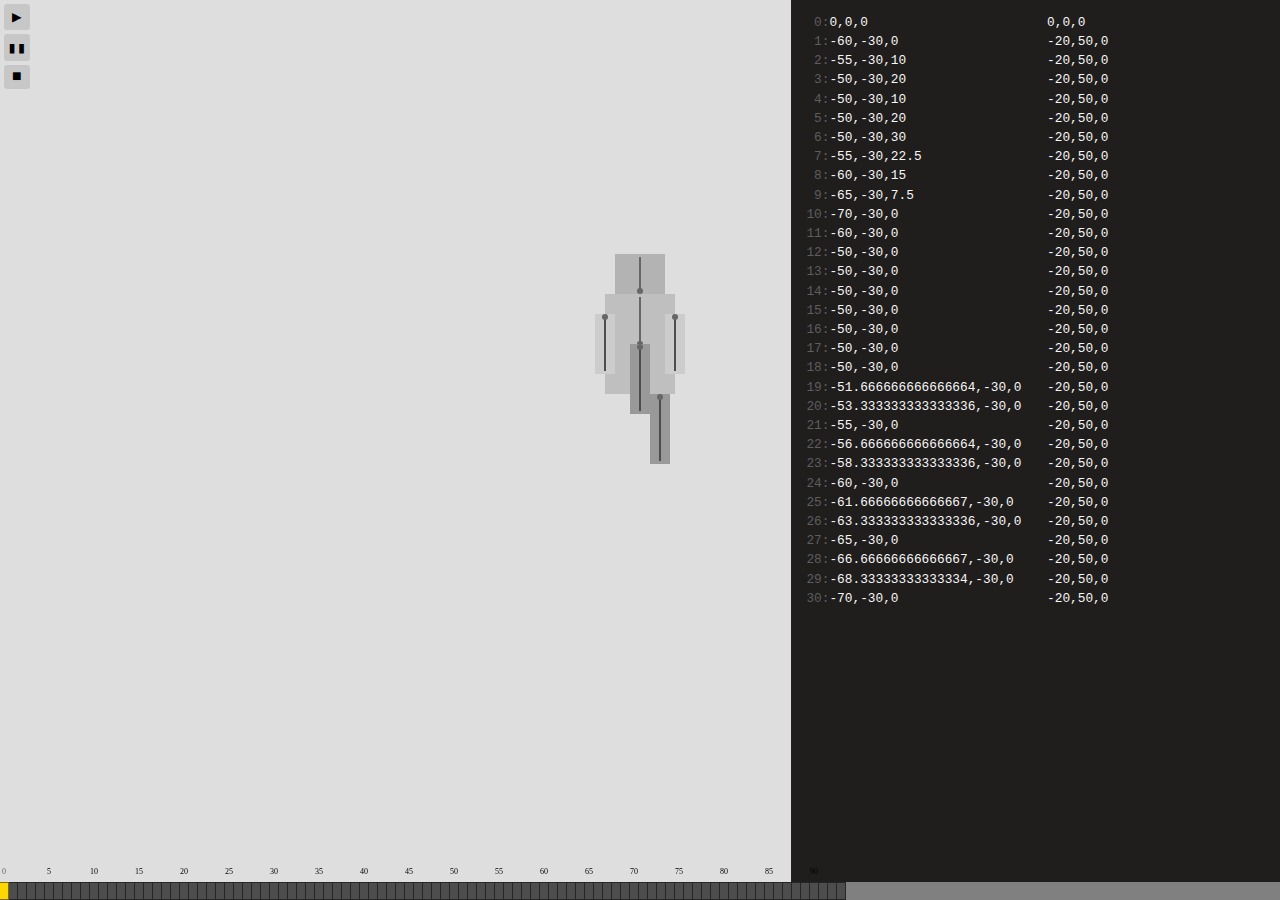
==== shell/console.html @ ab5a4321 "shell" ====
<!doctype html>
<head>
<link rel="stylesheet" type="text/css" href="base.css" />
<script src="jquery-1.7.1.min.js"></script>
<script src="base.js"></script>
</head>
<body>
<div class="shell">
	<div class="body pivot-middle">
	    <div class="head pivot-bottom">head</div>
	    <div class="lu_limb pivot-top">lu_limb</div>
	    <div class="ru_limb pivot-top">ru_limb</div>
	    <div class="lb_limb pivot-top">lb_limb</div>
	    <div class="rb_limb pivot-top"></div>
	</div>
</div>
<ul class="controller">
	<li class="play">▶</li>
	<li class="pause">▮▮</li>
	<li class="stop">■</li>
</ul>
<ol class="animation-data"></ol>
<ul class="timeline">
	<li></li>
	<li></li>
	<li></li>
	<li></li>
	<li></li>
	<li></li>
	<li></li>
	<li></li>
	<li></li>
	<li></li>
	<li></li>
	<li></li>
	<li></li>
	<li></li>
	<li></li>
	<li></li>
	<li></li>
	<li></li>
	<li></li>
	<li></li>
	<li></li>
	<li></li>
	<li></li>
	<li></li>
	<li></li>
	<li></li>
	<li></li>
	<li></li>
	<li></li>
	<li></li>
	<li></li>
	<li></li>
	<li></li>
	<li></li>
	<li></li>
	<li></li>
	<li></li>
	<li></li>
	<li></li>
	<li></li>
	<li></li>
	<li></li>
	<li></li>
	<li></li>
	<li></li>
	<li></li>
	<li></li>
	<li></li>
	<li></li>
	<li></li>
	<li></li>
	<li></li>
	<li></li>
	<li></li>
	<li></li>
	<li></li>
	<li></li>
	<li></li>
	<li></li>
	<li></li>
	<li></li>
	<li></li>
	<li></li>
	<li></li>
	<li></li>
	<li></li>
	<li></li>
	<li></li>
	<li></li>
	<li></li>
	<li></li>
	<li></li>
	<li></li>
	<li></li>
	<li></li>
	<li></li>
	<li></li>
	<li></li>
	<li></li>
	<li></li>
	<li></li>
	<li></li>
	<li></li>
	<li></li>
	<li></li>
	<li></li>
	<li></li>
	<li></li>
	<li></li>
	<li></li>
	<li></li>
	<li></li>
	<li></li>
	<li></li>
</ul>
</body>
</html>
---- shell/base.css ----
html,body{ margin:0; border:none; padding:0; background:hsl(0, 0%, 87%);}
/*base*/
.body,.body *{ box-sizing:border-box; position:absolute; margin:auto; border-style:solid; word-break:break-all; text-align:center; color:transparent; }
/******/
/*骨骼显示*/
.pivot-top:before{ content:""; position:absolute; left:0; right:0; top:0; margin:auto; width:2px; height:100%; background:hsl(0,0%,30%); }
.pivot-top:after{ content:""; position:absolute; left:0; right:0; top:-3px; margin:auto; border-radius:100%; padding:3px 0; width:6px; height:0; background:hsl(0,0%,40%); }
.pivot-middle:before{ content:""; position:absolute; left:0; right:0; top:0; margin:auto; width:2px; height:100%; background:hsl(0,0%,40%); }
.pivot-middle:after{ content:""; position:absolute; left:0; right:0; top:0; bottom:0;; margin:auto; border-radius:100%; padding:3px 0; width:6px; height:0; background:hsl(0,0%,40%); }
.pivot-bottom:before{ content:""; position:absolute; left:0; right:0; top:0; margin:auto; width:2px; height:100%; background:hsl(0,0%,40%); }
.pivot-bottom:after{ content:""; position:absolute; left:0; right:0; top:auto; bottom:-3px;; margin:auto; border-radius:100%; padding:3px 0; width:6px; height:0; background:hsl(0,0%,40%); }
.pivot-left:before{ content:""; position:absolute; left:0; right:0; top:0; bottom:0; margin:auto; width:100%; height:2px; background:hsl(0,0%,40%); }
.pivot-left:after{ content:""; position:absolute; left:-3px; right:auto; top:0; bottom:0; bottom:0;; margin:auto; border-radius:100%; padding:3px 0; width:6px; height:0; background:hsl(0,0%,40%); }
.pivot-right:before{ content:""; position:absolute; left:0; right:0; top:0; bottom:0; margin:auto; width:100%; height:2px; background:hsl(0,0%,40%); }
.pivot-right:after{ content:""; position:absolute; left:auto; right:-3px; top:0; bottom:0; bottom:0;; margin:auto; border-radius:100%; padding:3px 0; width:6px; height:0; background:hsl(0,0%,40%); }
/**/

/*骨骼关节,确定坐标和原点
                |
             (-100%)
                |
                |
--(-100%)------(0%)------(100%)--
                |
                |
              (100%)
                |
pivot-parent决定自身旋转中心，pivot-parentXX>pivot-childxx决定子的坐标原点
父元素高小于子元素使用top:0;nbottom:0;是ok的。

*/
.pivot-top   { -webkit-transform-origin:center top;   }
.pivot-top>.pivot-top      { top:0;        right:-9999px; bottom:auto;    left:-9999px; margin:auto; }
.pivot-top>.pivot-middle   { top:-50%;     right:-9999px; bottom:50%;     left:-9999px; margin:auto; }
.pivot-top>.pivot-bottom   { top:auto;     right:-9999px; bottom:100%;    left:-9999px; margin:auto; }
.pivot-top>.pivot-left     { top:-50%;     right:auto;    bottom:50%;     left:50%;     margin:auto; }
.pivot-top>.pivot-right    { top:-50%;     right:50%;     bottom:50%;     left:auto;    margin:auto; }
.pivot-middle{ -webkit-transform-origin:center center;}
.pivot-middle>.pivot-top   { top:50%;      right:-9999px; bottom:auto;    left:-9999px; margin:auto; }
.pivot-middle>.pivot-middle{ top:-9999px;  right:-9999px; bottom:-9999px; left:-9999px; margin:auto; }
.pivot-middle>.pivot-bottom{ top:auto;     right:-9999px; bottom:50%;     left:-9999px; margin:auto; }
.pivot-middle>.pivot-left  { top:-9999px;  right:auto;    bottom:-9999px; left:50%;     margin:auto; }
.pivot-middle>.pivot-right { top:-9999px;  right:50%;     bottom:-9999px; left:auto;    margin:auto; }
.pivot-bottom{ -webkit-transform-origin:center bottom;}
.pivot-bottom>.pivot-top   { top:100%;     right:-9999px; bottom:auto;    left:-9999px; margin:auto; }
.pivot-bottom>.pivot-middle{ top:50%;      right:-9999px; bottom:-50%;    left:-9999px; margin:auto; }
.pivot-bottom>.pivot-bottom{ top:auto;     right:-9999px; bottom:0;       left:-9999px; margin:auto; }
.pivot-bottom>.pivot-left  { top:50%;      right:auto;    bottom:-50%;    left:50%;     margin:auto; }
.pivot-bottom>.pivot-right { top:50%;      right:50%;     bottom:-50%;    left:auto;    margin:auto; }
.pivot-left  { -webkit-transform-origin:left center;  }
.pivot-left>.pivot-top     { top:50%;      right:50%;     bottom:auto;    left:-50%;    margin:auto; }
.pivot-left>.pivot-middle  { top:-9999px;  right:50%;     bottom:-9999px; left:-50%;    margin:auto; }
.pivot-left>.pivot-bottom  { top:auto;     right:50%;     bottom:50%;     left:-50%;    margin:auto; }
.pivot-left>.pivot-left    { top:-9999px;  right:auto;    bottom:-9999px; left:0;       margin:auto; }
.pivot-left>.pivot-right   { top:-9999px;  right:100%;    bottom:-9999px; left:auto;    margin:auto; }
.pivot-right { -webkit-transform-origin:right center; }
.pivot-right>.pivot-top    { top:50%;      right:-50%;    bottom:auto;    left:50%;     margin:auto; }
.pivot-right>.pivot-middle { top:-9999px;  right:-50%;    bottom:-9999px; left:50%;     margin:auto; }
.pivot-right>.pivot-bottom { top:auto;     right:-50%;    bottom:50%;     left:50%;     margin:auto; }
.pivot-right>.pivot-left   { top:-9999px;  right:auto;    bottom:-9999px; left:100%;    margin:auto; }
.pivot-right>.pivot-right  { top:-9999px;  right:0;       bottom:-9999px; left:auto;    margin:auto; }
/**/

/*z-index*/
.body   { z-index:1; }
.head   { z-index:2; }
.lu_limb{ z-index:2; }
.ru_limb{ z-index:2; }
.lb_limb{ z-index:3; }
.rb_limb{ z-index:2; }
/***/

/*形状*/
.body   { width:70px; height:100px;}
.head   { width:50px; height:40px; }
.lu_limb{ width:20px; height:60px; }
.ru_limb{ width:20px; height:60px; }
.lb_limb{ width:20px; height:70px; }
.rb_limb{ width:20px; height:70px; }
.tail   { width:10px; height:60px; }
/**/


/*皮肤*/
.body   { background:hsl(0,0%,75%);      }
.head   { background:hsl(0,0%,70%);      }
.lu_limb{ background:hsl(0,0%,80%); }
.ru_limb{ background:hsl(0,0%,80%);}
.lb_limb{ background:hsl(0,0%,60%);      }
.rb_limb{ background:hsl(0,0%,60%);   }
/**/

/**{-webkit-transition:all ease 0.5s;}*/

/*默认姿势*/
.body   { -webkit-transform: translate(0,0);         }
.head   { -webkit-transform: translate(0,-50px);     }
.lu_limb{ -webkit-transform: translate(-35px,-30px); }
.ru_limb{ -webkit-transform: translate(35px,-30px);  }
.0lb_limb{ -webkit-transform: translate(-20px,50px);  }
.rb_limb{ -webkit-transform: translate(20px,50px);   }
/**/
/*测试姿势第二*
.body   { -webkit-transform: translate(0,0) rotate(3deg);          }
.head   { -webkit-transform: translate(0,-50px) rotate(-5deg);     }
.lu_limb{ -webkit-transform: translate(-35px,-30px) rotate(45deg); }
.ru_limb{ -webkit-transform: translate(35px,-30px) rotate(10deg);  }
.0lb_limb{ -webkit-transform: translate(-20px,50px) rotate(20deg);  }
.rb_limb{ -webkit-transform: translate(20px,50px) rotate(0deg);    }
/**/
/*第三帧*/
/*第四帧*/
/*
。
。
。
*/
/*装饰*/

/*body定位*/
.body{ top:38.2%; right:0; bottom:61.8%; left:0; margin:auto; }

/*水平旋转*
.body   {   }
.head   {   }
.lu_limb{ -webkit-transform: rotate(45deg);  }
.ru_limb{ -webkit-transform: rotate(10deg); }
.lb_limb{ -webkit-transform: rotate(20deg);  }
.rb_limb{ -webkit-transform: rotate(0deg);  }
.tail   { -webkit-transform: rotate(5deg);  }
/**/
/*动画测试，默认循环播放的*
.lu_limb{ -webkit-animation: myanim 5s infinite; }

@-webkit-keyframes myanim {
  0%   { -webkit-transform: translate(-35px,-30px) rotate(0deg); }
  25%  { -webkit-transform: translate(-35px,-30px) rotate(45deg); }
  50
  100% { -webkit-transform: translate(-35px,-30px) rotate(0deg); }  
}
/**/

/*timeline*/
.timeline{ position:fixed; bottom:0; margin:0; padding:0; width:100%; background:gray; 
  counter-reset:time -5; 
}
.timeline>li{ list-style-type: none; float:left; margin:0; padding:0; width:.5em; height:1em; text-align:center; background:rgba(0,0,0,.4); border:solid 1px rgba(0,0,0,.5); border-left:none; cursor:pointer; }
.timeline>li:hover{ background:gray; }
.timeline>li:nth-child(5n+1):before{ content:counter(time); counter-increment:time 5; display: block; position:relative; bottom:100%; font-size:.5em; z-index:2;}
.timeline>.current{ background:gold; }
.timeline>.current:hover{ background:rgba(255,255,0,.7); }
.timeline>.current:before{ color:hsl(51, 0%, 40% ); }


/*animation-data*/
.animation-data{ position: fixed; box-sizing:border-box; top:0; bottom:1.45em; right:0; margin:auto; padding:1em; width:38.2%; height:auto; color: hsl(0, 0%, 97%); background:hsl(0, 5%, 12%); 
  font-family: "Bitstream Vera Sans Mono", "Monaco", "Consolas", "Courier New", monospace; font-size: .8em; line-height:1.5em; white-space: pre-wrap;
}
.animation-data{ overflow:auto; margin:0; padding:1em 0  0 3em; height:100%; 
  counter-reset: item; counter-increment: item -1;
}
.animation-data>li{ position:relative; counter-increment: item; list-style-type:none; }
.animation-data>li:before{ content: counter(item, decimal) ':'; position:absolute; left:auto; right:100%; color:hsl(0, 0%, 37%); }
.animation-data>li>ul{ list-style:none; margin:0; padding:0; overflow: auto; }
.animation-data>li>ul>li{ float:left; width:17em;  -webkit-user-modify: read-write; }
.animation-data>li>ul>li:focus{ outline:none; }
.animation-data>.current{ background:hsl(0, 5%, 20%); ; }
.animation-data>.current:before{ color:hsl(0, 0%, 70%); }

/*controller*/
.controller{ position:absolute; margin:0; padding:0; text-align:center; font-family:Monaco, 'Courier New', monospace; list-style:none;}
.controller>li{ margin:.25em; padding:.2em; background:rgba(0,0,0,.1); cursor:pointer; 
  border-radius:.2em;
}
.controller>.play{  }
.controller>.pause{  }
.controller>.stop{  }

::-webkit-scrollbar { width: .5em;  }
::-webkit-scrollbar-thumb { background-color: hsla(0, 100%, 100%, .3); box-shadow: inset 1px 1px 0 rgba(255,255,255,.15),inset 0 -1px 0 rgba(255,255,255,.1); }

/*Geek Information*/
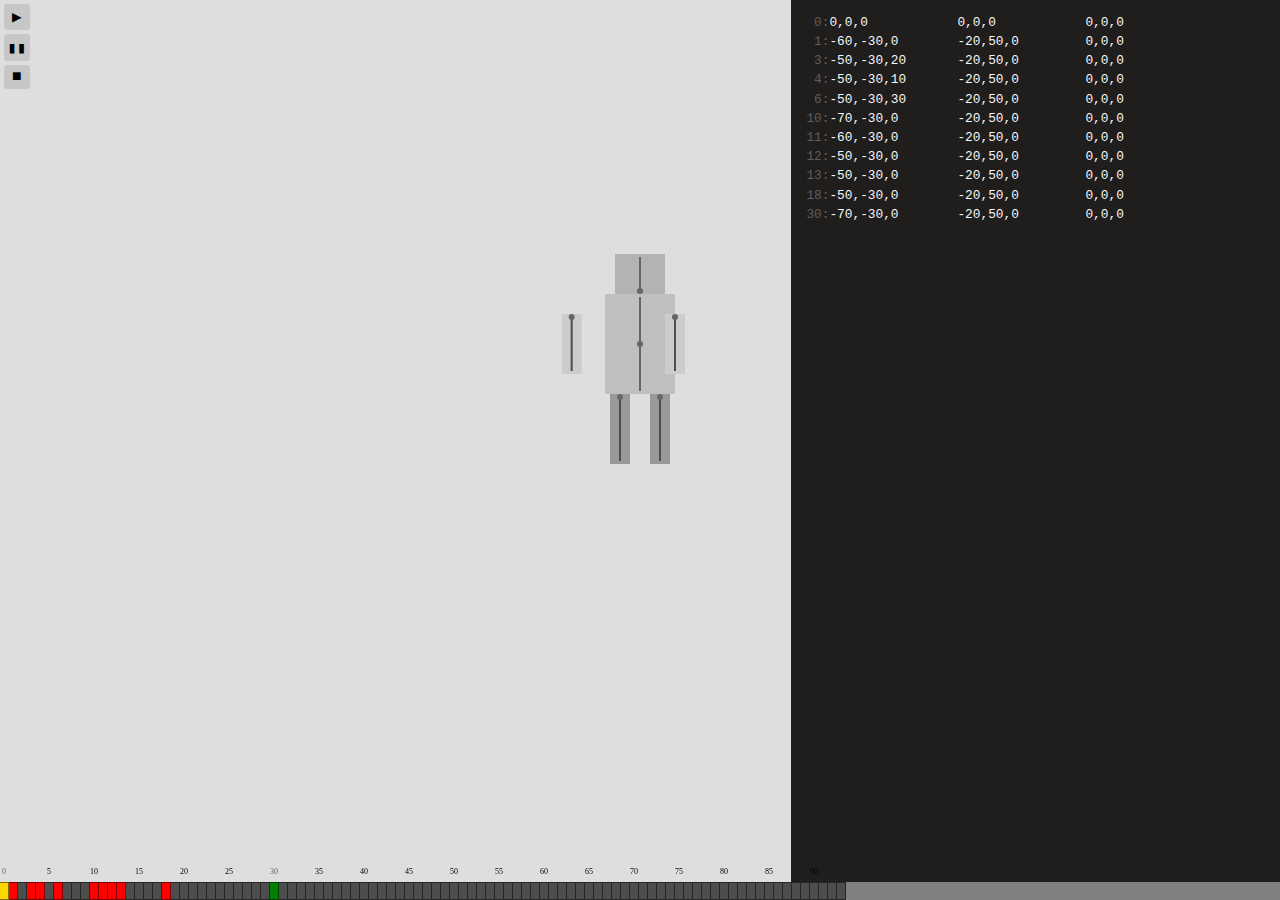
==== commit 23e4f1b7: "added new branch defims" ====
--- a/shell/console.html
+++ b/shell/console.html
@@ -19,6 +19,7 @@
 	<li class="pause">▮▮</li>
 	<li class="stop">■</li>
 </ul>
+
 <ol class="animation-data"></ol>
 <ul class="timeline">
 	<li></li>
--- a/shell/base.css
+++ b/shell/base.css
@@ -147,25 +147,34 @@
 .timeline>li{ list-style-type: none; float:left; margin:0; padding:0; width:.5em; height:1em; text-align:center; background:rgba(0,0,0,.4); border:solid 1px rgba(0,0,0,.5); border-left:none; cursor:pointer; }
 .timeline>li:hover{ background:gray; }
 .timeline>li:nth-child(5n+1):before{ content:counter(time); counter-increment:time 5; display: block; position:relative; bottom:100%; font-size:.5em; z-index:2;}
+.timeline>.keyFrame{ background:red; }
 .timeline>.current{ background:gold; }
+.timeline>.current:hover{}
 .timeline>.current:hover{ background:rgba(255,255,0,.7); }
 .timeline>.current:before{ color:hsl(51, 0%, 40% ); }
+.timeline>.end{ background:green; }
+.timeline>.end:hover{ background:rgba(255,255,0,.7); }
+.timeline>.end:before{ color:hsl(51, 0%, 40% ); }
 
 
 /*animation-data*/
 .animation-data{ position: fixed; box-sizing:border-box; top:0; bottom:1.45em; right:0; margin:auto; padding:1em; width:38.2%; height:auto; color: hsl(0, 0%, 97%); background:hsl(0, 5%, 12%); 
-  font-family: "Bitstream Vera Sans Mono", "Monaco", "Consolas", "Courier New", monospace; font-size: .8em; line-height:1.5em; white-space: pre-wrap;
+  font-family: "Bitstream Vera Sans Mono", "Monaco", "Consolas", "Courier New", monospace; /*font-family:font-family: dejavu sans mono, monospace;*/ font-size: .8em; line-height:1.5em; white-space: pre-wrap;
 }
 .animation-data{ overflow:auto; margin:0; padding:1em 0  0 3em; height:100%; 
   counter-reset: item; counter-increment: item -1;
 }
 .animation-data>li{ position:relative; counter-increment: item; list-style-type:none; }
-.animation-data>li:before{ content: counter(item, decimal) ':'; position:absolute; left:auto; right:100%; color:hsl(0, 0%, 37%); }
+.animation-data>li:before{ content: attr(data-frame) ':'; position:absolute; left:auto; right:100%; color:hsl(0, 0%, 37%); }
 .animation-data>li>ul{ list-style:none; margin:0; padding:0; overflow: auto; }
-.animation-data>li>ul>li{ float:left; width:17em;  -webkit-user-modify: read-write; }
+.animation-data>li>ul>li{ float:left; width:10em;  -webkit-user-modify: read-write; }
 .animation-data>li>ul>li:focus{ outline:none; }
 .animation-data>.current{ background:hsl(0, 5%, 20%); ; }
 .animation-data>.current:before{ color:hsl(0, 0%, 70%); }
+.animation-data>.emptyFrame { display: none; }
+/*-webkit-user-select: text;
+-webkit-box-shadow: rgba(0, 0, 0, .5) 3px 3px 4px;
+outline: 1px solid hsl(0, 0%, 66%) !important;-webkit-user-modify: read-write-plaintext-only;*/
 
 /*controller*/
 .controller{ position:absolute; margin:0; padding:0; text-align:center; font-family:Monaco, 'Courier New', monospace; list-style:none;}
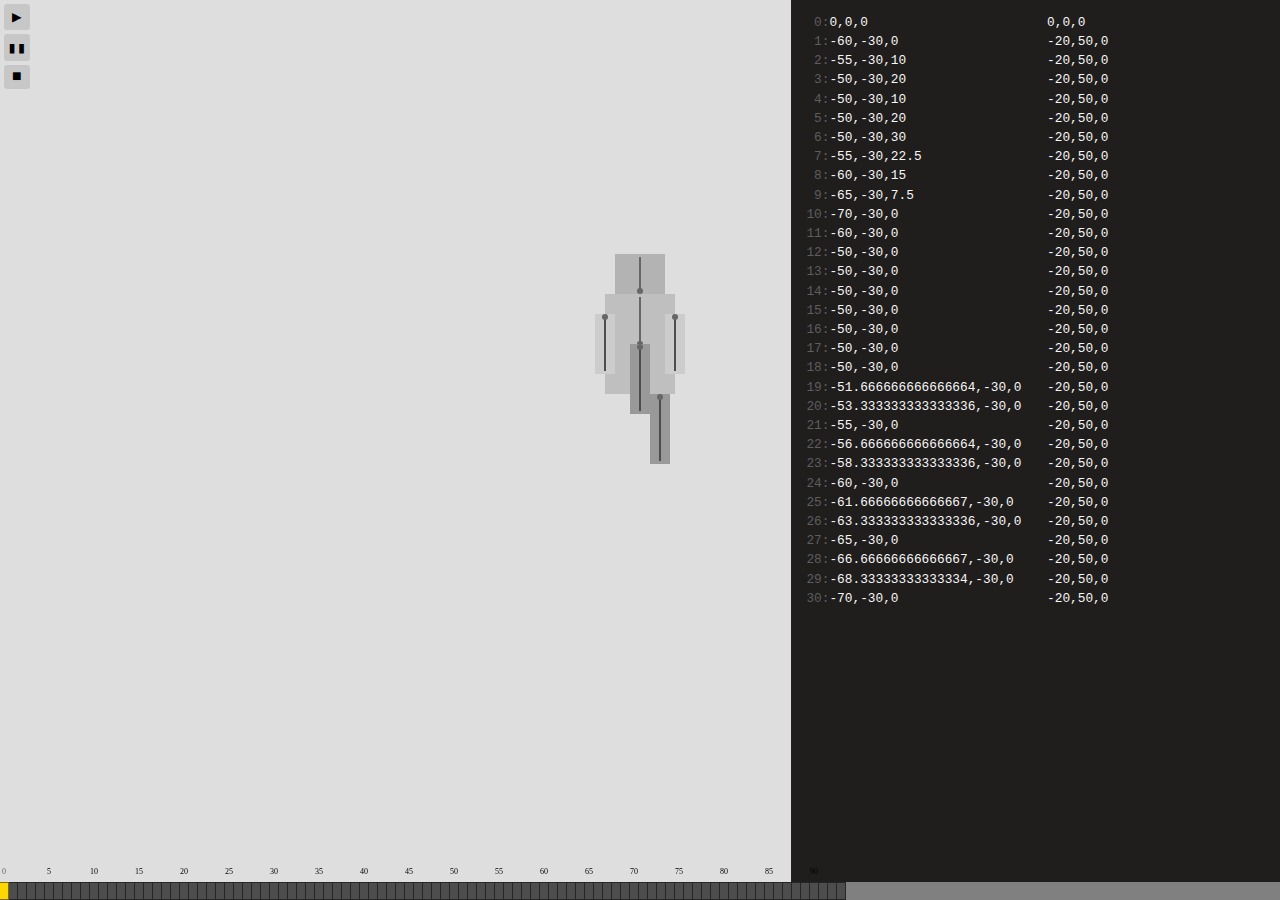
==== commit 30759bce: "Merge branch 'master' of github.com:defims/ukagaka" ====
--- a/shell/console.html
+++ b/shell/console.html
@@ -19,7 +19,6 @@
 	<li class="pause">▮▮</li>
 	<li class="stop">■</li>
 </ul>
-
 <ol class="animation-data"></ol>
 <ul class="timeline">
 	<li></li>
--- a/shell/base.css
+++ b/shell/base.css
@@ -147,34 +147,25 @@
 .timeline>li{ list-style-type: none; float:left; margin:0; padding:0; width:.5em; height:1em; text-align:center; background:rgba(0,0,0,.4); border:solid 1px rgba(0,0,0,.5); border-left:none; cursor:pointer; }
 .timeline>li:hover{ background:gray; }
 .timeline>li:nth-child(5n+1):before{ content:counter(time); counter-increment:time 5; display: block; position:relative; bottom:100%; font-size:.5em; z-index:2;}
-.timeline>.keyFrame{ background:red; }
 .timeline>.current{ background:gold; }
-.timeline>.current:hover{}
 .timeline>.current:hover{ background:rgba(255,255,0,.7); }
 .timeline>.current:before{ color:hsl(51, 0%, 40% ); }
-.timeline>.end{ background:green; }
-.timeline>.end:hover{ background:rgba(255,255,0,.7); }
-.timeline>.end:before{ color:hsl(51, 0%, 40% ); }
 
 
 /*animation-data*/
 .animation-data{ position: fixed; box-sizing:border-box; top:0; bottom:1.45em; right:0; margin:auto; padding:1em; width:38.2%; height:auto; color: hsl(0, 0%, 97%); background:hsl(0, 5%, 12%); 
-  font-family: "Bitstream Vera Sans Mono", "Monaco", "Consolas", "Courier New", monospace; /*font-family:font-family: dejavu sans mono, monospace;*/ font-size: .8em; line-height:1.5em; white-space: pre-wrap;
+  font-family: "Bitstream Vera Sans Mono", "Monaco", "Consolas", "Courier New", monospace; font-size: .8em; line-height:1.5em; white-space: pre-wrap;
 }
 .animation-data{ overflow:auto; margin:0; padding:1em 0  0 3em; height:100%; 
   counter-reset: item; counter-increment: item -1;
 }
 .animation-data>li{ position:relative; counter-increment: item; list-style-type:none; }
-.animation-data>li:before{ content: attr(data-frame) ':'; position:absolute; left:auto; right:100%; color:hsl(0, 0%, 37%); }
+.animation-data>li:before{ content: counter(item, decimal) ':'; position:absolute; left:auto; right:100%; color:hsl(0, 0%, 37%); }
 .animation-data>li>ul{ list-style:none; margin:0; padding:0; overflow: auto; }
-.animation-data>li>ul>li{ float:left; width:10em;  -webkit-user-modify: read-write; }
+.animation-data>li>ul>li{ float:left; width:17em;  -webkit-user-modify: read-write; }
 .animation-data>li>ul>li:focus{ outline:none; }
 .animation-data>.current{ background:hsl(0, 5%, 20%); ; }
 .animation-data>.current:before{ color:hsl(0, 0%, 70%); }
-.animation-data>.emptyFrame { display: none; }
-/*-webkit-user-select: text;
--webkit-box-shadow: rgba(0, 0, 0, .5) 3px 3px 4px;
-outline: 1px solid hsl(0, 0%, 66%) !important;-webkit-user-modify: read-write-plaintext-only;*/
 
 /*controller*/
 .controller{ position:absolute; margin:0; padding:0; text-align:center; font-family:Monaco, 'Courier New', monospace; list-style:none;}
